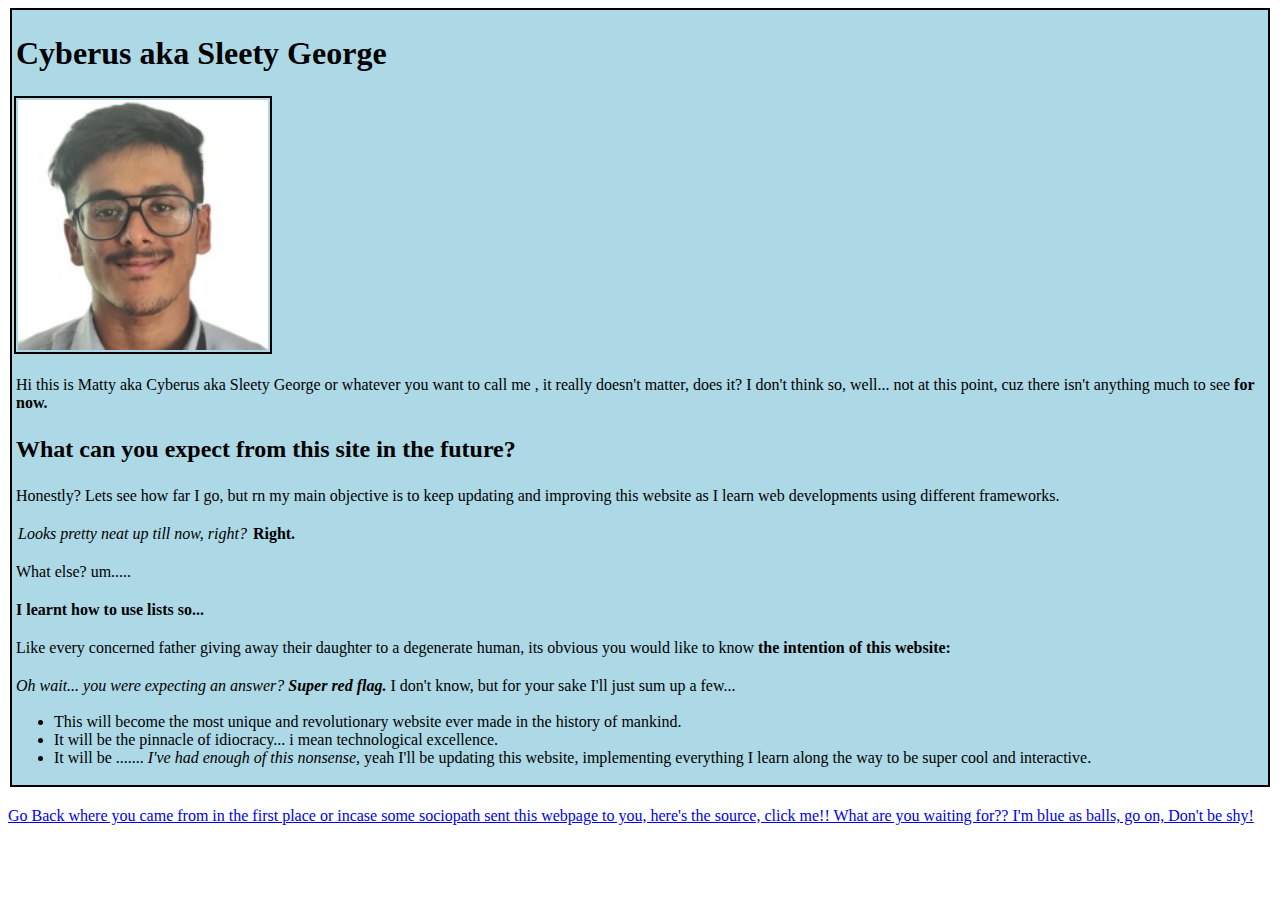
==== index.html @ a81e21d1 "The source code stuff" ====
<!DOCTYPE html>
<html>
    <head>
        <title>Home</title>
    <head>
        <style>
            div{
                border: 2px solid black;
                background-color: lightblue;
                padding: 2px;
                margin: 2px;
            }
            img{
                border: 2px solid black;
                padding: 2px;
            }
            h1, h2, p, em{
                padding: 2px;
            }
        </style>
    <body>
        <div>
        <h1>Cyberus aka Sleety George</h1>
        <img src="images/cyberus.jpg" width="250px" height="250px" alt="Cyberus">
        <p>Hi this is Matty aka Cyberus aka Sleety George or whatever you want to call me , it really doesn't matter, does it? I don't think so, well... not at this point, cuz there isn't anything much to see <b>for now.</b></p>
        <h2>What can you expect from this site in the future?</h2>
        <p>Honestly? Lets see how far I go, but rn my main objective is to keep updating and improving this website as I learn web developments using different frameworks.</p>
        <p><em>Looks pretty neat up till now, right? </em><b>Right.</b></p>
        <p>What else? um.....</p>
        <!---well this is frickin cool, your probably reading my code-->
        <p><strong>I learnt how to use lists so...<br></strong></p>
        <p>Like every concerned father giving away their daughter to a degenerate human, its obvious you would like to know <b>the intention of this website:</b></p>
        <p><i>Oh wait... you were expecting an answer? <b>Super red flag.</b></i> I don't know, but for your sake I'll just sum up a few...</p>
        <ul>
            <li>This will become the most unique and revolutionary website ever made in the history of mankind.</li>
            <li>It will be the pinnacle of idiocracy... i mean technological excellence.</li>
            <li>It will be ....... <i>I've had enough of this nonsense,</i> yeah I'll be updating this website, implementing everything I learn along the way to be super cool and interactive.</i></li>
        </ul>
        </div>
        <br>
        <a href="https://github.com/WhiteHatCyberus/The-Cyberus-Website">Go Back where you came from in the first place or incase some sociopath sent this webpage to you, here's the source, click me!! What are you waiting for?? I'm blue as balls, go on, Don't be shy!</a>
        </body>
</html>
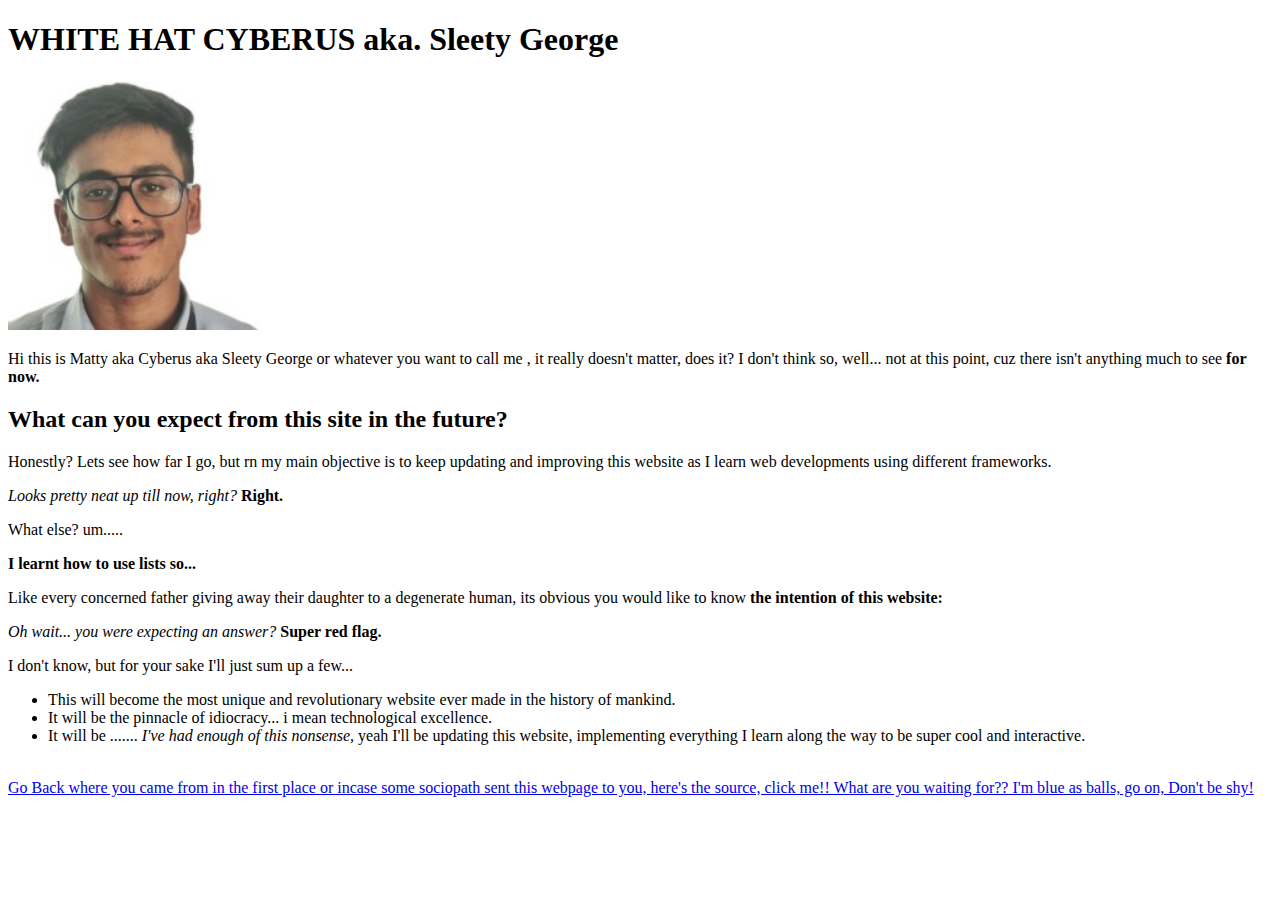
==== commit cfdad36b: "optimised html" ====
--- a/index.html
+++ b/index.html
@@ -3,24 +3,10 @@
     <head>
         <title>Home</title>
     <head>
-        <style>
-            div{
-                border: 2px solid black;
-                background-color: lightblue;
-                padding: 2px;
-                margin: 2px;
-            }
-            img{
-                border: 2px solid black;
-                padding: 2px;
-            }
-            h1, h2, p, em{
-                padding: 2px;
-            }
-        </style>
+       <link rel="stylesheet" href="styles.css"/>
     <body>
         <div>
-        <h1>Cyberus aka Sleety George</h1>
+        <h1>WHITE HAT CYBERUS aka. Sleety George</h1>
         <img src="images/cyberus.jpg" width="250px" height="250px" alt="Cyberus">
         <p>Hi this is Matty aka Cyberus aka Sleety George or whatever you want to call me , it really doesn't matter, does it? I don't think so, well... not at this point, cuz there isn't anything much to see <b>for now.</b></p>
         <h2>What can you expect from this site in the future?</h2>
@@ -30,10 +16,11 @@
         <!---well this is frickin cool, your probably reading my code-->
         <p><strong>I learnt how to use lists so...<br></strong></p>
         <p>Like every concerned father giving away their daughter to a degenerate human, its obvious you would like to know <b>the intention of this website:</b></p>
-        <p><i>Oh wait... you were expecting an answer? <b>Super red flag.</b></i> I don't know, but for your sake I'll just sum up a few...</p>
+        <p><i>Oh wait... you were expecting an answer? </i><b1><strong>Super red flag.</strong></b1>
+        <p>I don't know, but for your sake I'll just sum up a few...</p>
         <ul>
             <li>This will become the most unique and revolutionary website ever made in the history of mankind.</li>
-            <li>It will be the pinnacle of idiocracy... i mean technological excellence.</li>
+            <li>It will be the pinnacle of <td1>idiocracy</td1>... i mean technological excellence.</li>
             <li>It will be ....... <i>I've had enough of this nonsense,</i> yeah I'll be updating this website, implementing everything I learn along the way to be super cool and interactive.</i></li>
         </ul>
         </div>
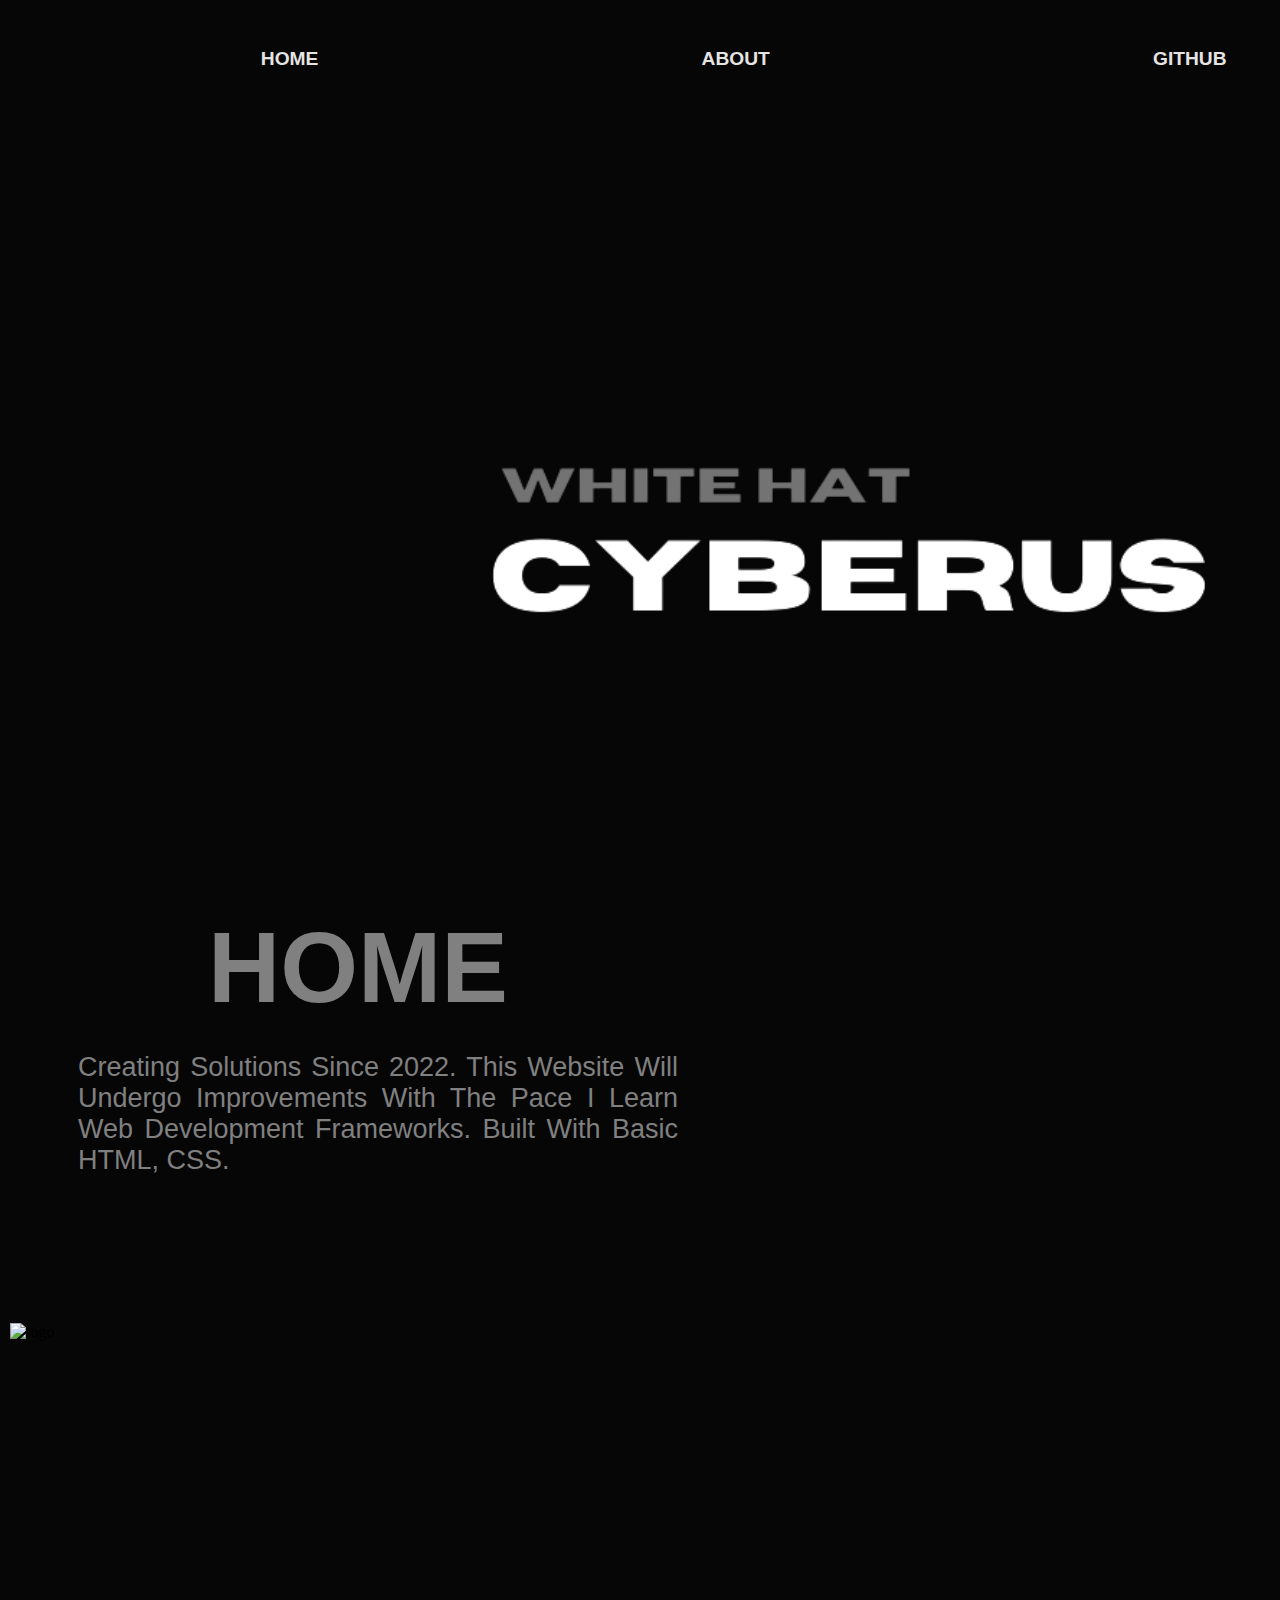
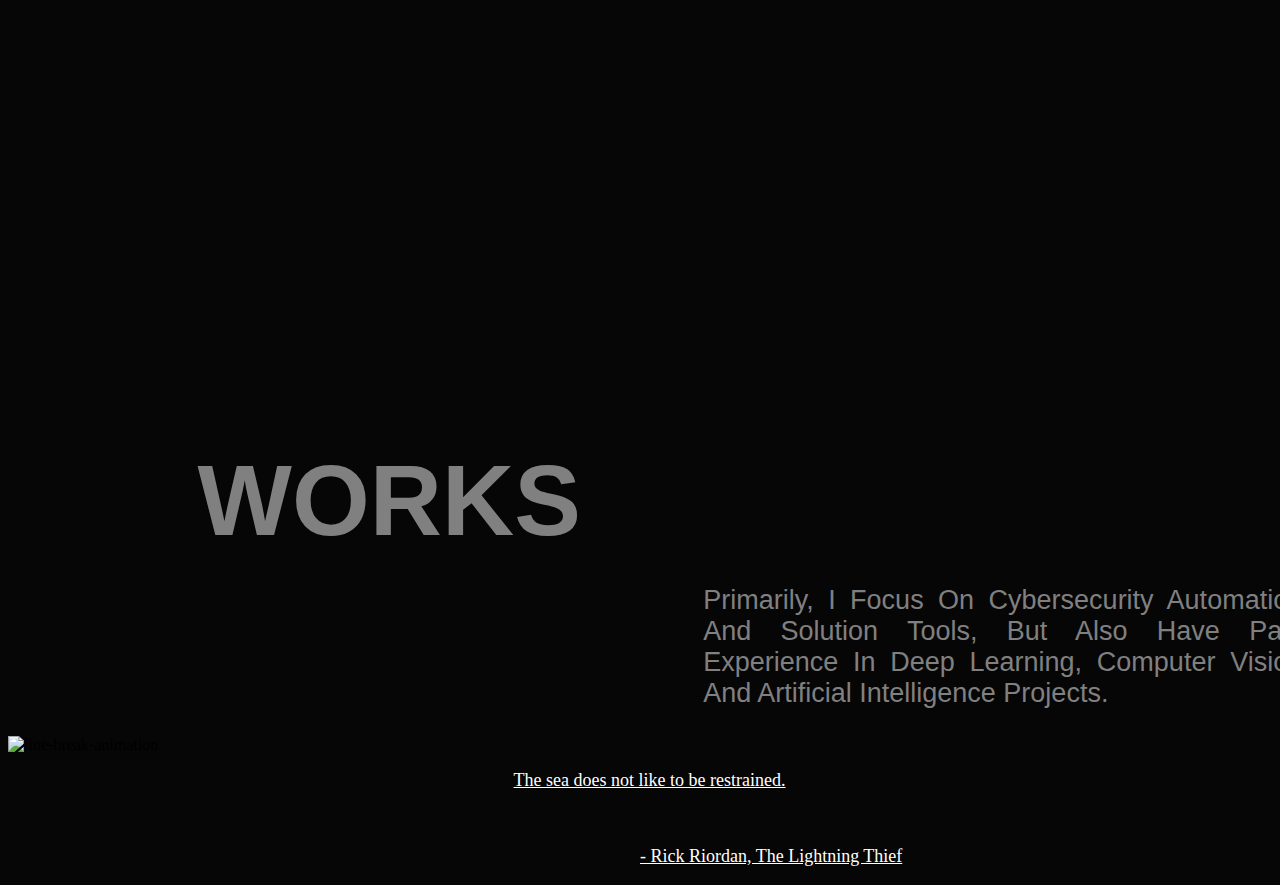
==== commit c634b8d4: "Add files via upload" ====
--- a/index.html
+++ b/index.html
@@ -1,30 +1,24 @@
 <!DOCTYPE html>
 <html>
     <head>
-        <title>Home</title>
-    <head>
-       <link rel="stylesheet" href="styles.css"/>
+        <title>Cyberus Securities</title>
+        <link rel="stylesheet" href="css/styles.css">
+    </head>
     <body>
-        <div>
-        <h1>WHITE HAT CYBERUS aka. Sleety George</h1>
-        <img src="images/cyberus.jpg" width="250px" height="250px" alt="Cyberus">
-        <p>Hi this is Matty aka Cyberus aka Sleety George or whatever you want to call me , it really doesn't matter, does it? I don't think so, well... not at this point, cuz there isn't anything much to see <b>for now.</b></p>
-        <h2>What can you expect from this site in the future?</h2>
-        <p>Honestly? Lets see how far I go, but rn my main objective is to keep updating and improving this website as I learn web developments using different frameworks.</p>
-        <p><em>Looks pretty neat up till now, right? </em><b>Right.</b></p>
-        <p>What else? um.....</p>
-        <!---well this is frickin cool, your probably reading my code-->
-        <p><strong>I learnt how to use lists so...<br></strong></p>
-        <p>Like every concerned father giving away their daughter to a degenerate human, its obvious you would like to know <b>the intention of this website:</b></p>
-        <p><i>Oh wait... you were expecting an answer? </i><b1><strong>Super red flag.</strong></b1>
-        <p>I don't know, but for your sake I'll just sum up a few...</p>
-        <ul>
-            <li>This will become the most unique and revolutionary website ever made in the history of mankind.</li>
-            <li>It will be the pinnacle of <td1>idiocracy</td1>... i mean technological excellence.</li>
-            <li>It will be ....... <i>I've had enough of this nonsense,</i> yeah I'll be updating this website, implementing everything I learn along the way to be super cool and interactive.</i></li>
-        </ul>
+        <div id="highlight">   
+            <div id="small_space"></div>
+            <a class="home" href="index.html">Home</a>
+            <span><a id="middle" href="about.html">About</a></span>
+            <span><a id="middle" href="https://github.com/WhiteHatCyberus">Github</a></span>
+            <div id="big_space"></div>
+            <img id="homel" src="images/CYBERUS.png" alt="logo"><p id="homet">HOME</p>
+            <p class="homeb">Creating Solutions since 2022. This website will undergo improvements with the pace I learn web development frameworks. Built with basic HTML, CSS.</p>
+            <div id="big_space"></div>
+            <img id="workl" src="images/DARK-MATTER.gif" alt="logo"><a id="workt" href="works.html">WORKS</a>
+            <p class="workb">Primarily, I focus on cybersecurity automation and solution tools, but also have past experience in deep learning, computer vision and artificial intelligence projects.</p>
         </div>
-        <br>
-        <a href="https://github.com/WhiteHatCyberus/The-Cyberus-Website">Go Back where you came from in the first place or incase some sociopath sent this webpage to you, here's the source, click me!! What are you waiting for?? I'm blue as balls, go on, Don't be shy!</a>
+        <img id="lba" src="images/line-break.gif" alt="line-break-animation"/>
+        <p><a href="" id="quote">The sea does not like to be restrained.</i></p>
+        <p id="qauthor"> - Rick Riordan, The Lightning Thief</p>
         </body>
-</html>
+    </html>--- a/css/styles.css
+++ b/css/styles.css
@@ -0,0 +1,133 @@
+body{
+    background-color: rgba(0, 0, 0, 0.975);
+}
+#small_space{
+height: 40px;
+}
+#big_space{
+    height: 120px;
+    }
+a.home{
+    color: rgb(229, 228, 226);
+    text-transform: uppercase;
+    text-decoration: none;
+    font-family: Arial, Helvetica, sans-serif;
+    font-size: 1.2rem;
+    font-weight: bold;
+    margin-left:20%
+}
+a.home:hover{
+    color: rgb(255, 255, 255);
+    text-decoration: underline;
+    
+}
+a#middle{
+
+    color: rgb(229, 228, 226);
+    text-transform: uppercase;
+    text-decoration: none;
+    font-family: Arial, Helvetica, sans-serif;
+    font-size: 1.2rem;
+    font-weight: bold;
+    margin-left: 30%;
+
+}
+a#middle:hover{
+    color: rgb(255, 255, 255);
+    text-decoration: underline;
+}
+
+
+#highlight{
+    border-color: black;
+    border-width: 50px;
+}
+
+p#homet{
+    color: grey;
+    text-transform: uppercase;
+    text-decoration: none;
+    font-family: Arial, Helvetica, sans-serif;
+    font-size: 100px;
+    font-weight: bold;
+    margin-left: 200px;
+    width: fit-content;
+    margin-bottom: auto;
+}
+p#homet:hover{
+    text-decoration: underline;
+    color: white;
+}
+
+#homel{width: 720px;
+    height: 720px;
+    float: right;
+    margin-right:5%;
+
+}
+.homeb{
+    color: grey;
+    text-transform: capitalize;
+    text-decoration: none;
+    font-family: Verdana, Geneva, Tahoma, sans-serif;
+    font-size: 27px;
+    font-weight: lighter;
+    margin-left: 70px;
+    text-align: justify;
+    width: 600px;
+
+}
+.homeb:hover{
+    color: white;
+}
+
+a#workt{
+    color: grey;
+    text-transform: uppercase;
+    text-decoration: none;
+    font-family: Arial, Helvetica, sans-serif;
+    font-size: 100px;
+    font-weight: bold;
+    height: fit-content;
+    margin: auto;
+    margin-left: 15%;
+    
+}
+a#workt:hover{
+    text-decoration: underline;
+    color: white;
+}
+
+#workl{width: 850px;
+    height: 720px;
+    float: left;
+    margin-left:2px;
+
+}
+.workb{
+    color:grey;
+    text-transform: capitalize;
+    text-decoration: none;
+    font-family: Verdana, Geneva, Tahoma, sans-serif;
+    font-size: 27px;
+    font-weight: lighter;
+    text-align: justify;
+    width: 600px;
+    margin-left: 55%;
+}
+.workb:hover{
+    color: white;
+}
+#lba{
+    width:100%;
+    height: 250px;
+}
+#quote{
+    color: white;
+    font-size: large;
+    margin-left: 40%;
+}
+p#qauthor{
+    color: white;
+    margin-left: 50%;
+}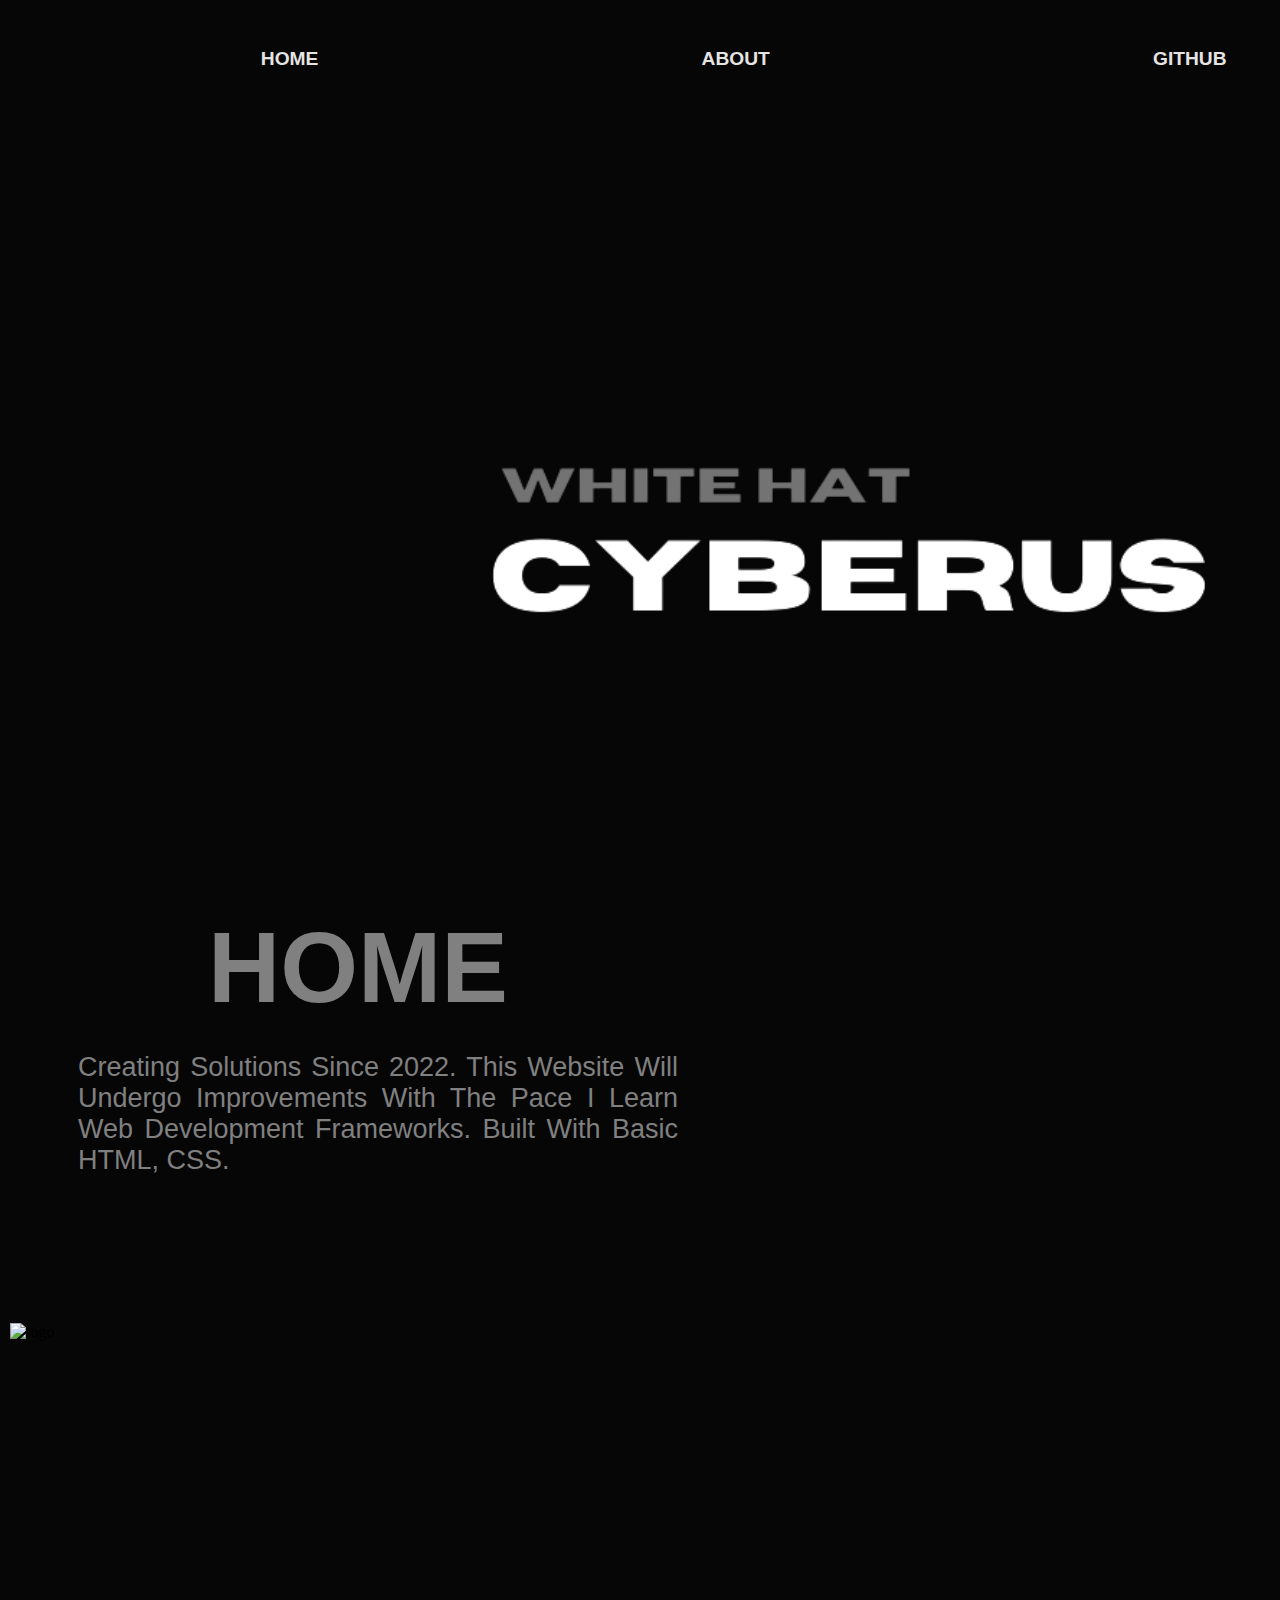
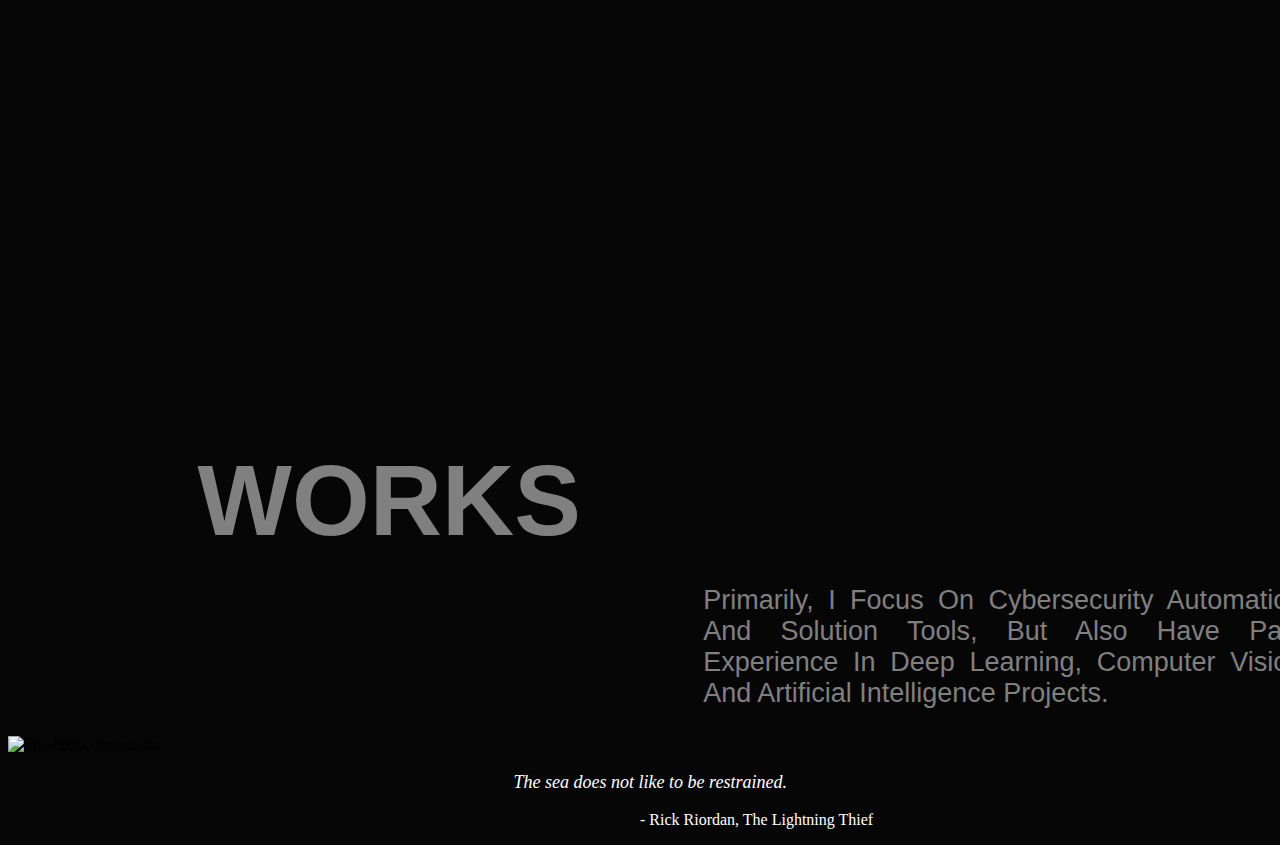
==== commit 71a23679: "corrected a tag typo" ====
--- a/index.html
+++ b/index.html
@@ -18,7 +18,7 @@
             <p class="workb">Primarily, I focus on cybersecurity automation and solution tools, but also have past experience in deep learning, computer vision and artificial intelligence projects.</p>
         </div>
         <img id="lba" src="images/line-break.gif" alt="line-break-animation"/>
-        <p><a href="" id="quote">The sea does not like to be restrained.</i></p>
+        <p id="quote"><i>The sea does not like to be restrained.</i></p>
         <p id="qauthor"> - Rick Riordan, The Lightning Thief</p>
         </body>
-    </html>+    </html>
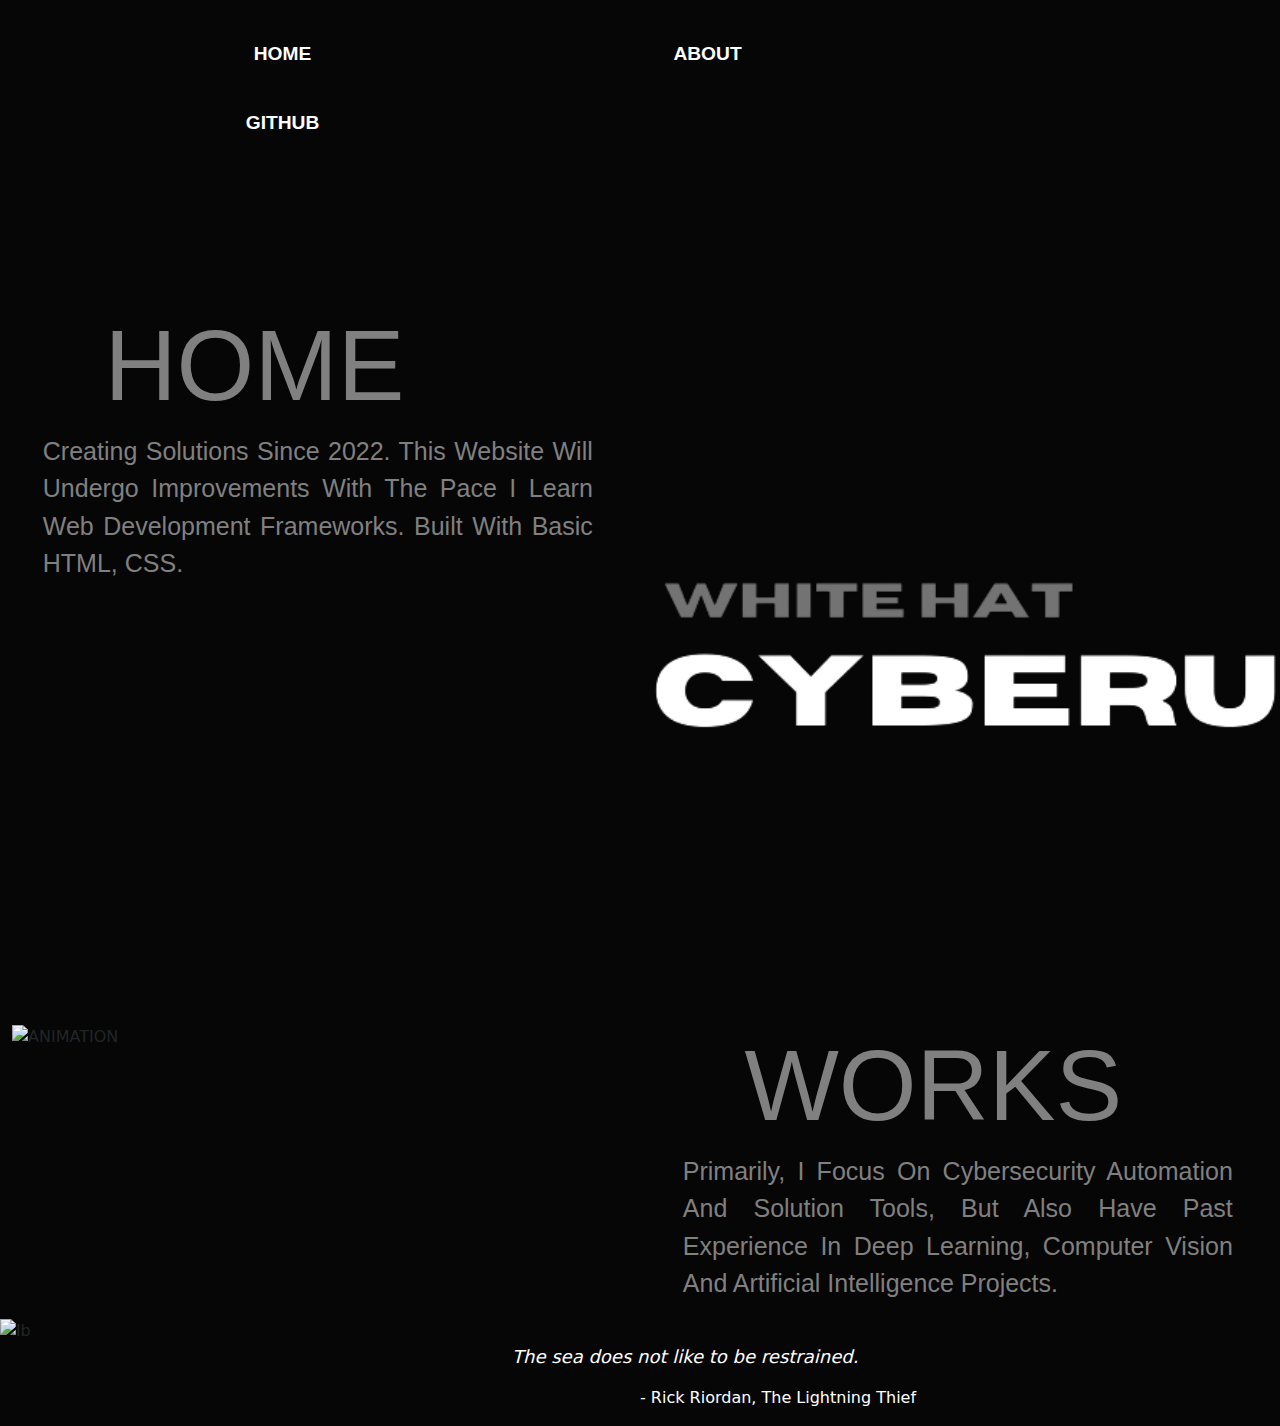
==== commit 2dcce150: "bootstrap components and mods" ====
--- a/index.html
+++ b/index.html
@@ -2,23 +2,43 @@
 <html>
     <head>
         <title>Cyberus Securities</title>
-        <link rel="stylesheet" href="css/styles.css">
+        <link href="src/css/bootstrap.min.css" rel="stylesheet">
+        <link href="src/css/styles.css" rel="stylesheet">
     </head>
     <body>
-        <div id="highlight">   
-            <div id="small_space"></div>
-            <a class="home" href="index.html">Home</a>
-            <span><a id="middle" href="about.html">About</a></span>
-            <span><a id="middle" href="https://github.com/WhiteHatCyberus">Github</a></span>
-            <div id="big_space"></div>
-            <img id="homel" src="images/CYBERUS.png" alt="logo"><p id="homet">HOME</p>
-            <p class="homeb">Creating Solutions since 2022. This website will undergo improvements with the pace I learn web development frameworks. Built with basic HTML, CSS.</p>
-            <div id="big_space"></div>
-            <img id="workl" src="images/DARK-MATTER.gif" alt="logo"><a id="workt" href="works.html">WORKS</a>
-            <p class="workb">Primarily, I focus on cybersecurity automation and solution tools, but also have past experience in deep learning, computer vision and artificial intelligence projects.</p>
+        <div class="container">
+            <div class="header">
+                <div class="row">
+                    <div class="col-12 col-lg-6 hbox"><a class="navtog" href="#">Home</a></div>
+                    <div class="col-12 col-lg-6 hbox"><a class="navtog" href="#">About</a></div>
+                    <div class="col-12 col-lg-6 hbox"><a class="navtog" href="https://github.com/WhiteHatCyberus">GitHub</a></div>
+                </div>
+            </div>
         </div>
-        <img id="lba" src="images/line-break.gif" alt="line-break-animation"/>
-        <p id="quote"><i>The sea does not like to be restrained.</i></p>
-        <p id="qauthor"> - Rick Riordan, The Lightning Thief</p>
+        <div class="container-fluid">
+            <div class="row">
+                <div class="col-12 col-lg-6">
+                    <h1><a id="heading" href="#">HOME</a></h1>
+                    <p id="content">Creating Solutions since 2022. This website will undergo improvements with the pace I learn web development frameworks. Built with basic HTML, CSS.</p> 
+                </div>
+                <div class="col-12 col-lg-6">
+                    <img id="media" src="images/CYBERUS.png" alt="logo">
+                </div>                     
+            </div>
+            <div class="row">
+                <div class="col-12 col-lg-6">
+                    <img src="images/DARK-MATTER.gif" width="800px" height="620px" alt="ANIMATION">
+                </div>
+                <div class="col-12 col-lg-6">
+                    <h1><a id="heading" href="works.html">WORKS</a></h1>
+                    <p id="content">Primarily, I focus on cybersecurity automation and solution tools, but also have past experience in deep learning, computer vision and artificial intelligence projects.</p> 
+                </div>
+            </div>
+        </div>
+            <img src="images/line-break.gif" alt="lb" style="width:100%;">
+                <p id="quote"><i>The sea does not like to be restrained.</i></p>
+            <p id="qauthor"> - Rick Riordan, The Lightning Thief</p> 
+        
+        <script src="src/js/bootstrap.bundle.min.js"></script>  
         </body>
-    </html>
+    </html>--- a/src/css/styles.css
+++ b/src/css/styles.css
@@ -0,0 +1,67 @@
+div.hbox, a.navtog{
+    width:425px;
+    text-align: center;
+    color:white;
+    text-transform: uppercase;
+    text-decoration: none;
+    font-family: Arial, Helvetica, sans-serif;
+    font-size: 1.2rem;
+    font-weight: bold;
+    margin-top: 40px;
+}
+div.hbox:hover, a.content:hover{
+    color: rgb(255, 255, 255);
+    text-decoration: underline;
+}
+div.header{
+    margin-bottom: 15%;
+}
+body{
+    background-color: rgba(0, 0, 0, 0.975);
+}
+a#heading{
+    color: grey;
+    text-transform: uppercase;
+    text-decoration: none;
+    font-family: Arial, Helvetica, sans-serif;
+    font-size: 100px;
+    text-decoration: none;
+    margin-left:15%;
+    margin-bottom: 20px;
+}
+a#heading:hover{
+        text-decoration: underline;
+        color: white;
+    }
+p#content{
+    color: grey;
+    text-transform: capitalize;
+    text-decoration: none;
+    font-family: Verdana, Geneva, Tahoma, sans-serif;
+    font-size: 25px;
+    font-weight: lighter;
+    text-align: justify;
+    width: 550px;
+    margin-left: 5%;
+}
+p#content:hover{
+    color: white;
+}
+img#media{
+    width: 720px;
+    height: 720px;
+}
+img#lba{
+    width: 100%;
+
+}
+
+#quote{
+    color: white;
+    font-size: large;
+    margin-left: 40%;
+}
+p#qauthor{
+    color: white;
+    margin-left: 50%;
+}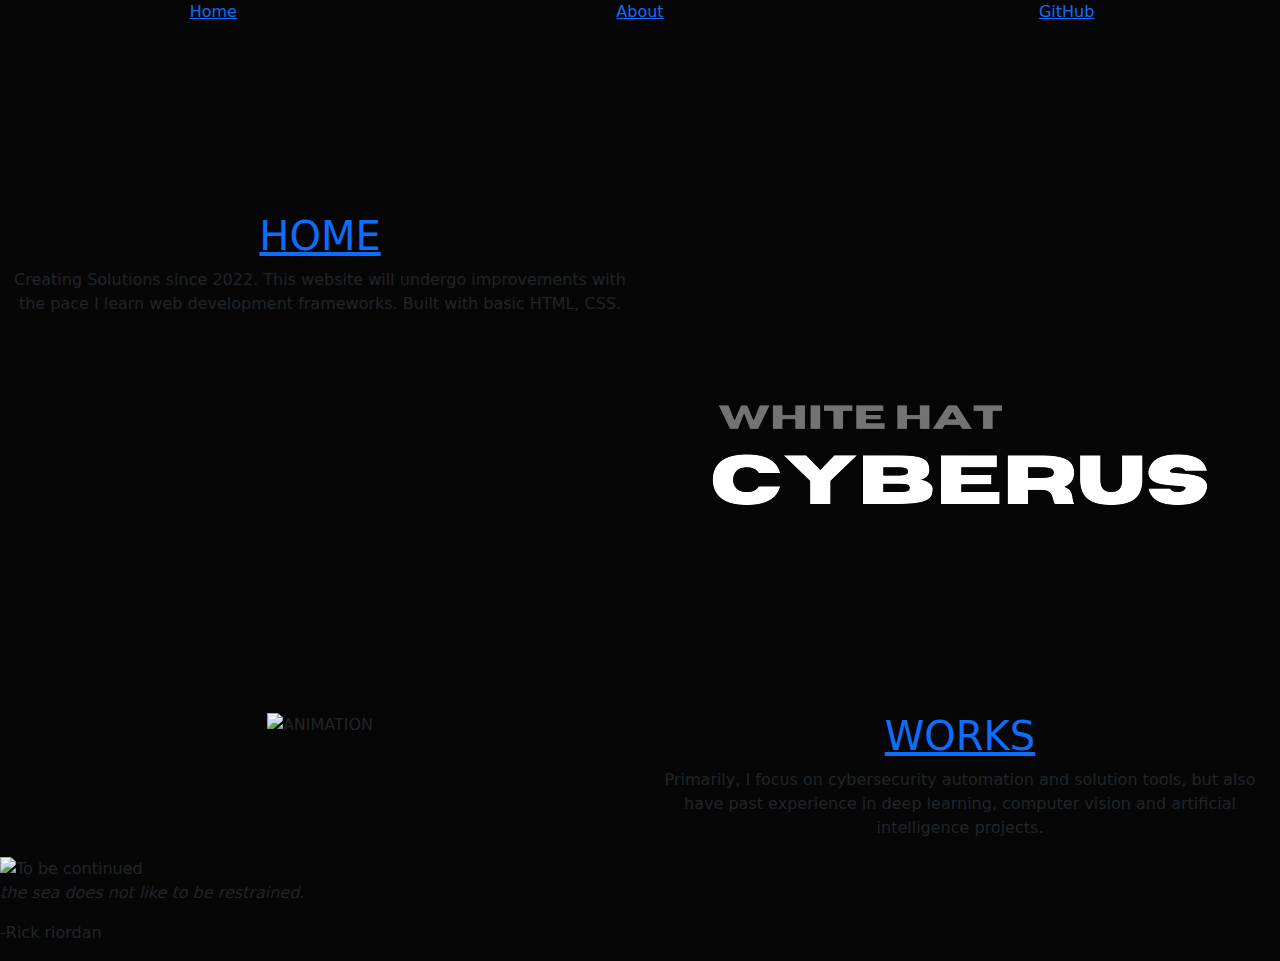
==== commit 8afba74b: "better optimised bootstrap home launch page" ====
--- a/index.html
+++ b/index.html
@@ -1,44 +1,61 @@
 <!DOCTYPE html>
 <html>
     <head>
-        <title>Cyberus Securities</title>
+        <title>White Hat Cyberus</title>
         <link href="src/css/bootstrap.min.css" rel="stylesheet">
         <link href="src/css/styles.css" rel="stylesheet">
     </head>
     <body>
-        <div class="container">
-            <div class="header">
+        <div class="container-fluid">
+            <div class="header custom-border-bottom">
                 <div class="row">
-                    <div class="col-12 col-lg-6 hbox"><a class="navtog" href="#">Home</a></div>
-                    <div class="col-12 col-lg-6 hbox"><a class="navtog" href="#">About</a></div>
-                    <div class="col-12 col-lg-6 hbox"><a class="navtog" href="https://github.com/WhiteHatCyberus">GitHub</a></div>
+                    <div class="col-12 col-lg-4 text-center">
+                        <a class="home_tog" href="#">Home</a>
+                    </div>
+                    <div class="col-12 col-lg-4  text-center">
+                        <a class="about_tog" href="#">About</a>
+                    </div>
+                    <div class="col-12 col-lg-4 text-center">
+                        <a class="github_tog" href="#">GitHub</a>
+                    </div>
+                </div>
+            </div>
+            <div class="content">
+                <div class="home_card">
+                    <div class="row">
+                        <div class="col-12 col-lg-6 text-center">
+                            <div class="home_body text-center">    
+                                    <h1><a href="#">HOME</a></h1>
+                                    <p>Creating Solutions since 2022. This website will undergo improvements with the pace I learn web development frameworks. Built with basic HTML, CSS.</p>
+                            </div>
+                        </div>
+                        <div class="col-12 col-lg-6 text-center">
+                            <img id="logo" src="images/CYBERUS.png" alt="logo">
+                        </div>
+                    </div>
+                </div>
+                <div class="work_card">
+                    <div class="row">
+                        <div class="col-12 col-lg-6 text-center">
+                            <img id="animation" src="images/DARK-MATTER.gif" alt="ANIMATION">
+                        </div>
+                        <div class="col-12 col-lg-6 text-center">
+                            <div class="work_body text-center">    
+                                <h1><a href="works.html">WORKS</a></h1>
+                                <p>Primarily, I focus on cybersecurity automation and solution tools, but also have past experience in deep learning, computer vision and artificial intelligence projects.</p>
+                        </div>
+                        </div>
+                    </div>
                 </div>
             </div>
         </div>
-        <div class="container-fluid">
-            <div class="row">
-                <div class="col-12 col-lg-6">
-                    <h1><a id="heading" href="#">HOME</a></h1>
-                    <p id="content">Creating Solutions since 2022. This website will undergo improvements with the pace I learn web development frameworks. Built with basic HTML, CSS.</p> 
-                </div>
-                <div class="col-12 col-lg-6">
-                    <img id="media" src="images/CYBERUS.png" alt="logo">
-                </div>                     
+        <script src="src/js/bootstrap.bundle.min.js"></script>
+        <div class="image-text-container">
+            <img class="break" src="images/line-break.gif" width="100%" alt="To be continued">
+            <div class="centered-text">
+              <p><i>the sea does not like to be restrained.</i></p>
+              <p class="author">-Rick riordan</p>
             </div>
-            <div class="row">
-                <div class="col-12 col-lg-6">
-                    <img src="images/DARK-MATTER.gif" width="800px" height="620px" alt="ANIMATION">
-                </div>
-                <div class="col-12 col-lg-6">
-                    <h1><a id="heading" href="works.html">WORKS</a></h1>
-                    <p id="content">Primarily, I focus on cybersecurity automation and solution tools, but also have past experience in deep learning, computer vision and artificial intelligence projects.</p> 
-                </div>
-            </div>
-        </div>
-            <img src="images/line-break.gif" alt="lb" style="width:100%;">
-                <p id="quote"><i>The sea does not like to be restrained.</i></p>
-            <p id="qauthor"> - Rick Riordan, The Lightning Thief</p> 
-        
-        <script src="src/js/bootstrap.bundle.min.js"></script>  
-        </body>
-    </html>+          </div>
+    </body>
+</html>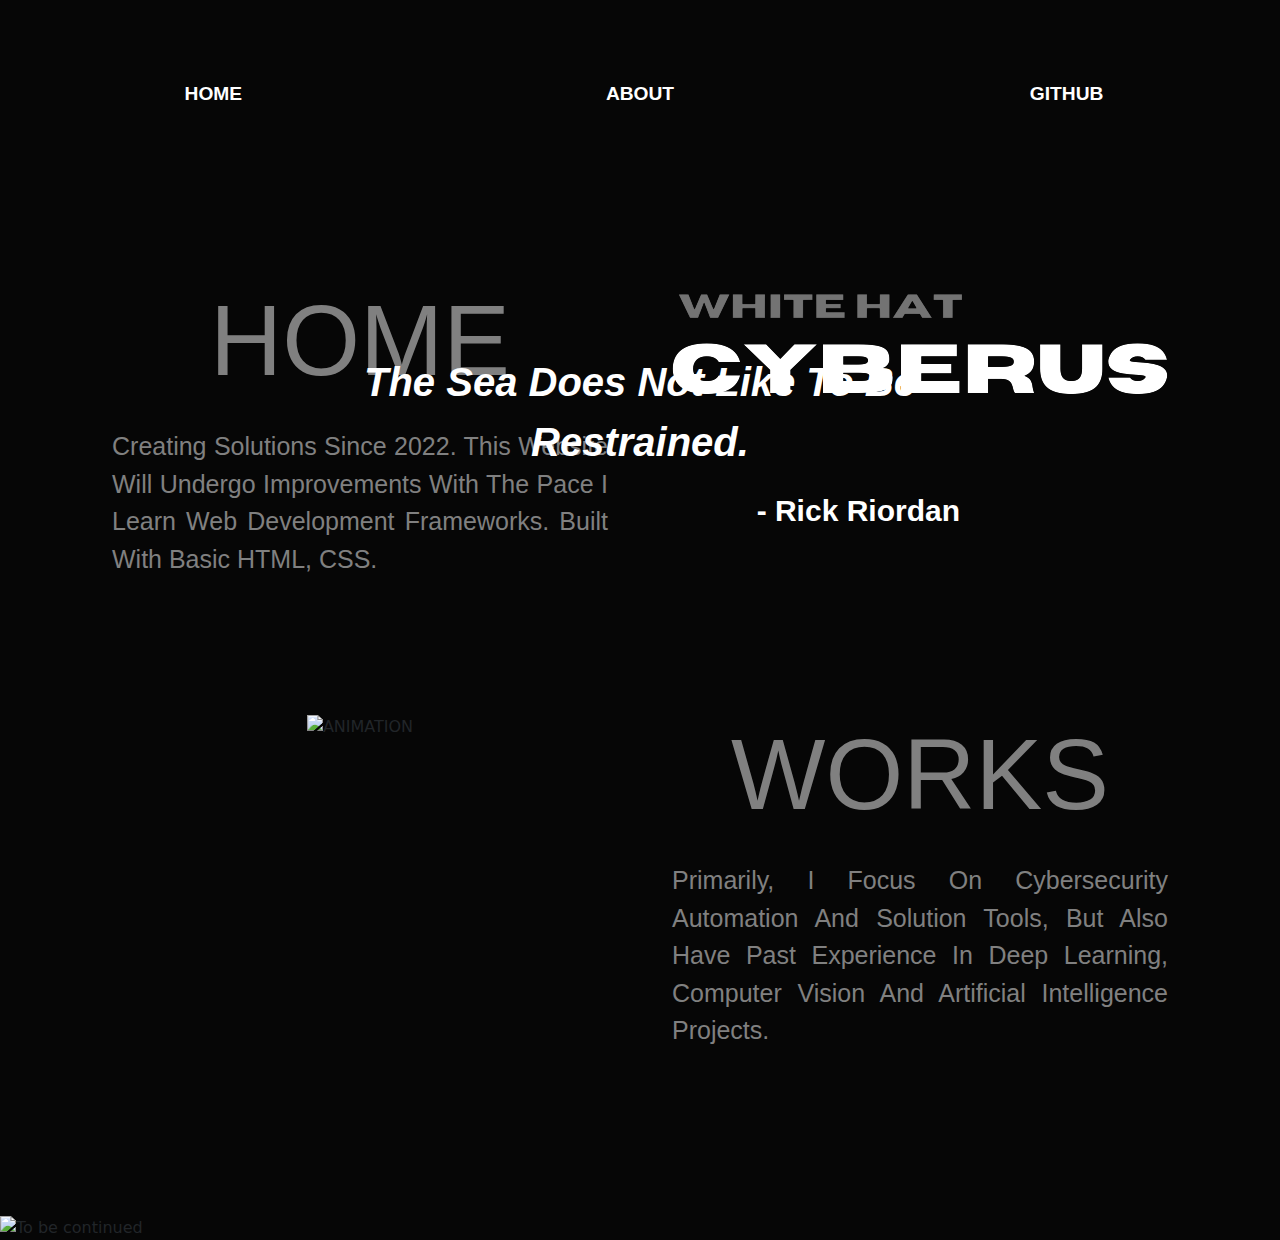
==== commit 6e65a150: "optimised webpages" ====
--- a/index.html
+++ b/index.html
@@ -7,16 +7,16 @@
     </head>
     <body>
         <div class="container-fluid">
-            <div class="header custom-border-bottom">
+            <div class="header custom-header-bottom">
                 <div class="row">
                     <div class="col-12 col-lg-4 text-center">
-                        <a class="home_tog" href="#">Home</a>
+                        <a class="home_tog" href="index.html">Home</a>
                     </div>
                     <div class="col-12 col-lg-4  text-center">
-                        <a class="about_tog" href="#">About</a>
+                        <a class="about_tog" href="maintainence.html">About</a>
                     </div>
                     <div class="col-12 col-lg-4 text-center">
-                        <a class="github_tog" href="#">GitHub</a>
+                        <a class="github_tog" href="https://github.com/WhiteHatCyberus">GitHub</a>
                     </div>
                 </div>
             </div>
@@ -43,18 +43,18 @@
                             <div class="work_body text-center">    
                                 <h1><a href="works.html">WORKS</a></h1>
                                 <p>Primarily, I focus on cybersecurity automation and solution tools, but also have past experience in deep learning, computer vision and artificial intelligence projects.</p>
-                        </div>
+                            </div>
                         </div>
                     </div>
                 </div>
             </div>
         </div>
         <script src="src/js/bootstrap.bundle.min.js"></script>
-        <div class="image-text-container">
-            <img class="break" src="images/line-break.gif" width="100%" alt="To be continued">
+        <div class="to-be-continued">
+            <img class="break" src="images/line-break.gif" width="100%" height="400px" alt="To be continued">
             <div class="centered-text">
               <p><i>the sea does not like to be restrained.</i></p>
-              <p class="author">-Rick riordan</p>
+              <p class="author"> - Rick riordan</p>
             </div>
           </div>
     </body>
--- a/src/css/styles.css
+++ b/src/css/styles.css
@@ -1,39 +1,28 @@
-div.hbox, a.navtog{
-    width:425px;
-    text-align: center;
-    color:white;
+a.home_tog, a.about_tog,a.github_tog{
+    color: black;
     text-transform: uppercase;
     text-decoration: none;
     font-family: Arial, Helvetica, sans-serif;
     font-size: 1.2rem;
     font-weight: bold;
-    margin-top: 40px;
+    color: white;
 }
-div.hbox:hover, a.content:hover{
-    color: rgb(255, 255, 255);
+a.home_tog:hover, a.about_tog:hover,a.github_tog:hover{
     text-decoration: underline;
 }
-div.header{
-    margin-bottom: 15%;
+.header{
+    height: 200px;
+    padding-top: 80px;
 }
+
 body{
     background-color: rgba(0, 0, 0, 0.975);
 }
-a#heading{
-    color: grey;
-    text-transform: uppercase;
-    text-decoration: none;
-    font-family: Arial, Helvetica, sans-serif;
-    font-size: 100px;
-    text-decoration: none;
-    margin-left:15%;
-    margin-bottom: 20px;
+.content{
+    padding: 80px;
 }
-a#heading:hover{
-        text-decoration: underline;
-        color: white;
-    }
-p#content{
+.home_body p, .work_body p{
+
     color: grey;
     text-transform: capitalize;
     text-decoration: none;
@@ -41,27 +30,56 @@
     font-size: 25px;
     font-weight: lighter;
     text-align: justify;
-    width: 550px;
-    margin-left: 5%;
+    padding: 20px;
 }
-p#content:hover{
+.custom-border-bottom {
+    border-bottom: 2px solid rgb(17, 17, 17);
+}
+
+h1 a{
+    color: grey;
+    text-transform: uppercase;
+    text-decoration: none;
+    font-family: Arial, Helvetica, sans-serif;
+    font-size: 100px;
+    text-decoration: none;
+}
+
+.home_card{
+    margin-bottom: 100px;
+}
+h1 a:hover{
+    text-decoration: underline;
     color: white;
 }
-img#media{
-    width: 720px;
-    height: 720px;
+.home_body p:hover, .work_body p:hover{
+    color: white;
 }
-img#lba{
-    width: 100%;
+.work_card{
+    margin-bottom: 50px;
+}
+.image-text-container {
+    position: relative;
+  }
 
-}
-
-#quote{
+  .centered-text {
     color: white;
-    font-size: large;
-    margin-left: 40%;
-}
-p#qauthor{
-    color: white;
-    margin-left: 50%;
-}+    position: absolute;
+    top: 50%;
+    left: 50%;
+    transform: translate(-50%, -50%);
+    text-align: center;
+  }
+  .centered-text p i{
+    font-size: 40px;
+    font-weight: bold;
+    font-family: Arial, Helvetica, sans-serif;
+    text-transform: capitalize;
+  }
+  .centered-text p.author{
+    font-size: 30px;
+    text-align: right;
+    font-weight: bold;
+    font-family: Arial, Helvetica, sans-serif;
+    text-transform: capitalize;
+  }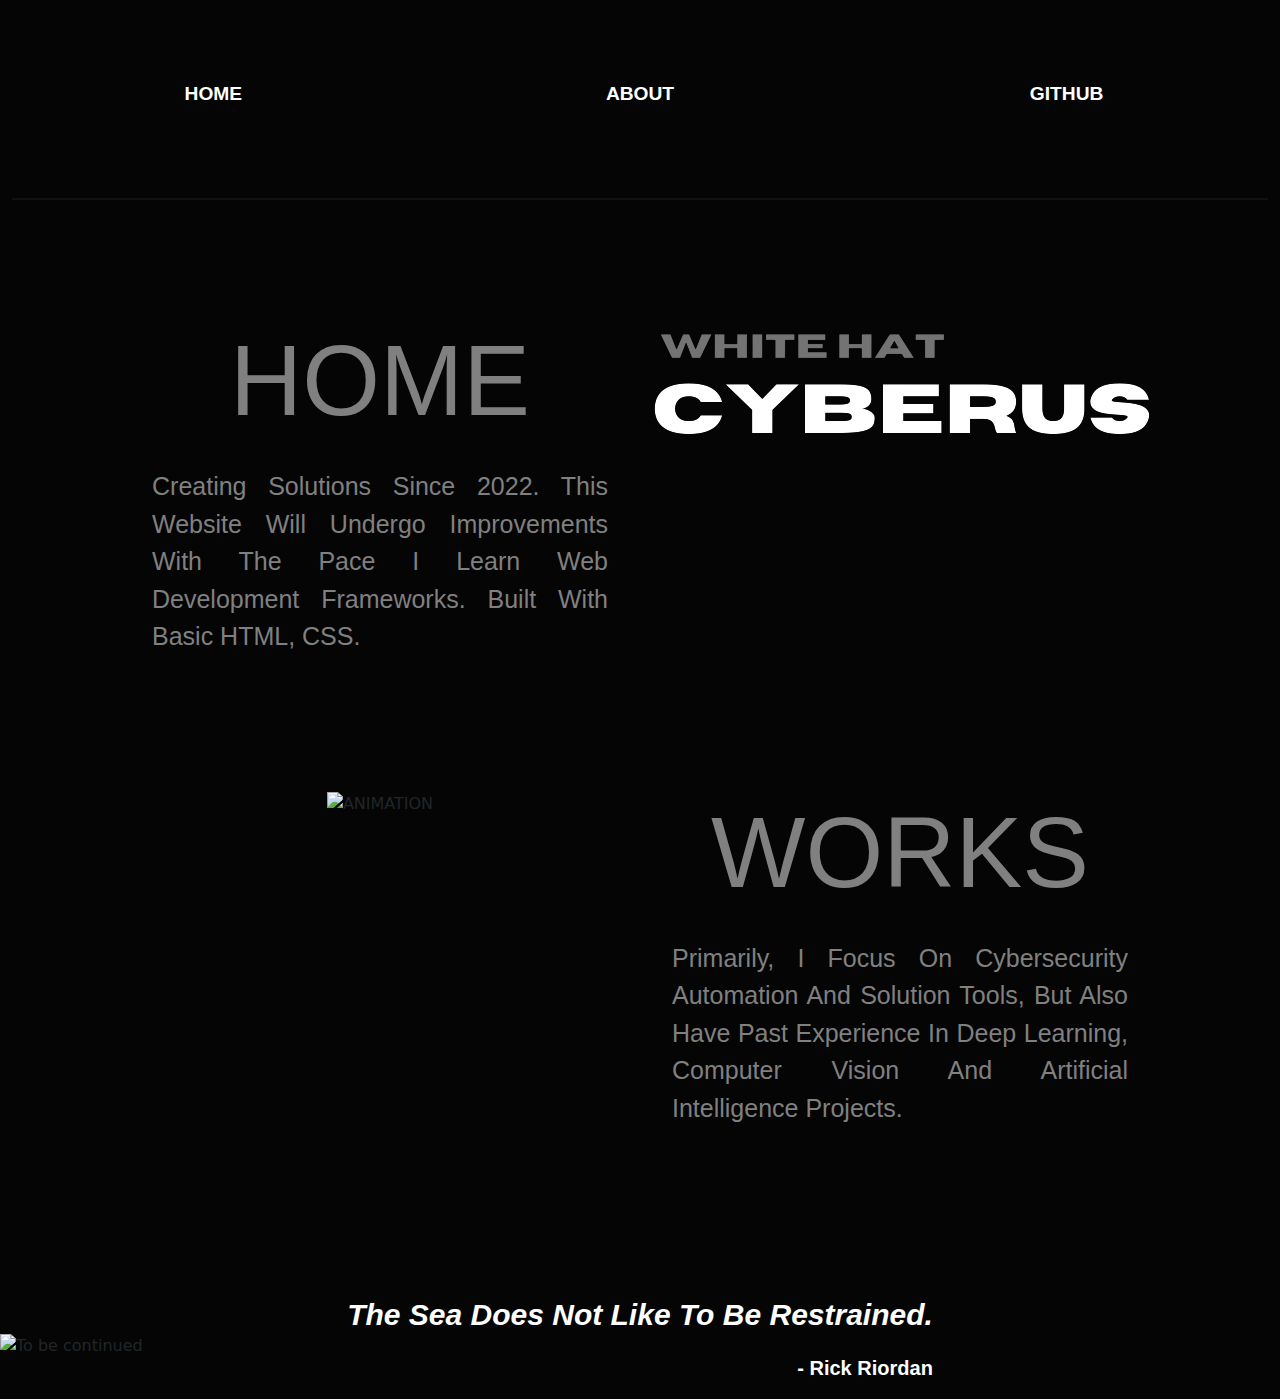
==== commit 770c9846: "optimised website" ====
--- a/index.html
+++ b/index.html
@@ -1,7 +1,7 @@
 <!DOCTYPE html>
 <html>
     <head>
-        <title>White Hat Cyberus</title>
+        <title>White Hat Cyberus | HOME </title>
         <link href="src/css/bootstrap.min.css" rel="stylesheet">
         <link href="src/css/styles.css" rel="stylesheet">
     </head>
--- a/src/css/styles.css
+++ b/src/css/styles.css
@@ -16,10 +16,10 @@
 }
 
 body{
-    background-color: rgba(0, 0, 0, 0.975);
+    background-color: rgba(0, 0, 0, 0.980);
 }
 .content{
-    padding: 80px;
+    padding: 120px;
 }
 .home_body p, .work_body p{
 
@@ -32,8 +32,12 @@
     text-align: justify;
     padding: 20px;
 }
-.custom-border-bottom {
+.custom-header-bottom {
     border-bottom: 2px solid rgb(17, 17, 17);
+}
+
+.custom-header-bottom:hover{
+    border-bottom: 2px solid rgba(255, 255, 255, 0.26);
 }
 
 h1 a{
@@ -58,7 +62,7 @@
 .work_card{
     margin-bottom: 50px;
 }
-.image-text-container {
+.to-be-continued {
     position: relative;
   }
 
@@ -71,13 +75,13 @@
     text-align: center;
   }
   .centered-text p i{
-    font-size: 40px;
+    font-size: 30px;
     font-weight: bold;
     font-family: Arial, Helvetica, sans-serif;
     text-transform: capitalize;
   }
   .centered-text p.author{
-    font-size: 30px;
+    font-size: 20px;
     text-align: right;
     font-weight: bold;
     font-family: Arial, Helvetica, sans-serif;
